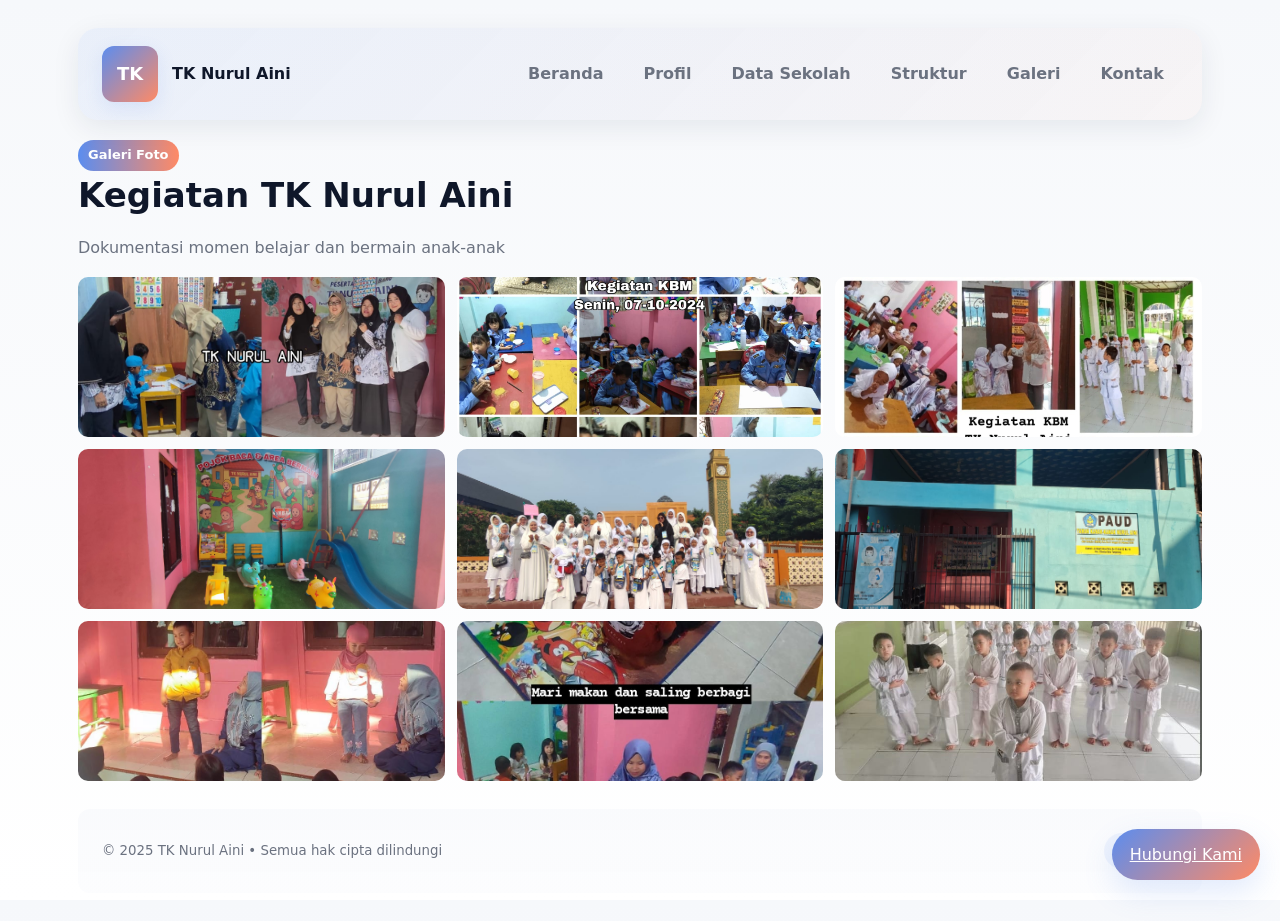
==== galeri.html @ 60d9a07c "Add files via upload" ====
<!DOCTYPE html>
<html lang="id">
<head>
  <meta charset="UTF-8" />
  <meta name="viewport" content="width=device-width, initial-scale=1.0"/>
  <title>TK Nurul Aini - Galeri</title>
  <link rel="stylesheet" href="style.css" />
</head>
<body>
  <div class="container">

    <!-- NAVBAR -->
    <div class="navbar fade-in-up">
      <div class="nav-left">
        <div class="logo">TK</div>
        <strong>TK Nurul Aini</strong>
      </div>
      <div class="nav-links">
        <a href="beranda.html">Beranda</a>
        <a href="profil.html">Profil</a>
        <a href="data-sekolah.html">Data Sekolah</a>
        <a href="struktur.html">Struktur</a>
        <a href="galeri.html">Galeri</a>
        <a href="kontak.html">Kontak</a>
      </div>
    </div>

    <!-- HEADER -->
    <section class="fade-in-up">
      <span class="badge">Galeri Foto</span>
      <h1 class="school-title">Kegiatan TK Nurul Aini</h1>
      <p class="school-sub">
        Dokumentasi momen belajar dan bermain anak-anak
      </p>
    </section>

    <!-- GALERI FOTO -->
    <section class="gallery fade-in-up mt-16">
      <img src="kbmguru.jpeg" alt="Belajar di kelas" onclick="openModal(this.src)" />
      <img src="kegiatankbm1.jpeg" alt="Belajar kelompok" onclick="openModal(this.src)" />
      <img src="kegiatankbm2.jpeg" alt="Bermain di luar" onclick="openModal(this.src)" />
      <img src="sanprastk.jpeg" alt="Anak ceria" onclick="openModal(this.src)" />
      <img src="manasiktk.jpeg" alt="Menggambar" onclick="openModal(this.src)" />
      <img src="tknurul-aini.jpeg" alt="Waktu belajar" onclick="openModal(this.src)" />
      <img src="kbm3.jpeg" alt="Bermain bersama" onclick="openModal(this.src)" />
      <img src="makanbersama.jpeg" alt="Kegiatan seni" onclick="openModal(this.src)" />
      <img src="masjidtk.jpeg" alt="Belajar sambil bermain" onclick="openModal(this.src)" />
    </section>

    <!-- FOOTER -->
    <footer class="footer fade-in-up">
      <small>© 2025 TK Nurul Aini • Semua hak cipta dilindungi</small>
      <span class="pill">Galeri</span>
    </footer>
  </div>

  <!-- MODAL POPUP -->
  <div class="modal-backdrop" id="modal">
    <div class="modal">
      <div class="modal-header">
        <strong>Foto Kegiatan</strong>
        <button class="close-btn" onclick="closeModal()">✖</button>
      </div>
      <div class="modal-body center">
        <img id="modalImage" src="" style="max-width:100%; border-radius:12px" />
      </div>
    </div>
  </div>

  <!-- FLOATING BUTTON -->
  <a href="kontak.html" class="fab">Hubungi Kami</a>

  <script>
    function openModal(src){
      document.getElementById('modalImage').src = src
      document.getElementById('modal').classList.add('show')
    }

    function closeModal(){
      document.getElementById('modal').classList.remove('show')
    }
  </script>

</body>
</html>
---- style.css ----
/* style.css
   Tema: Sekolah TK Nurul Aini
   Desain modern, responsif, dengan animasi halus dan modal pop-up.
   Gunakan bersama file HTML yang akan dibuat (beranda.html, profil.html, m data-sekolah.html, struktur.html, galeri.html, kontak.html)
*/

/* BACKGROUND FULL */
.bg-full {
  position: fixed;
  top: 0;
  left: 0;
  width: 100%;
  height: 100%;
  background-image: url('tknurul-aini.jpeg');
  background-size: cover;
  background-position: center;
  background-repeat: no-repeat;
  z-index: -2;
}

/* overlay tipis agar teks lebih jelas */
.bg-full::after {
  content: "";
  position: absolute;
  inset: 0;
  background: rgba(0,0,0,0.35);
  z-index: -1;
}


@import url('https://fonts.googleapis.com/css2?family=Inter:wght@300;400;600;700;800&display=swap');

:root{
  --bg:#f6f8fb;
  --card:#ffffff;
  --accent:#5b8def; /* biru lembut */
  --accent-2:#ff8a65; /* oranye aksen */
  --muted:#6b7280;
  --success:#34c759;
  --glass: rgba(255,255,255,0.6);
  --shadow: 0 8px 28px rgba(18,38,63,0.08);
  --radius: 14px;
}

*{box-sizing:border-box}
html,body{height:100%;}
body{
  margin:0;
  font-family:Inter, system-ui, -apple-system, 'Segoe UI', Roboto, 'Helvetica Neue', Arial;
  background: linear-gradient(180deg, var(--bg) 0%, #ffffff 100%);
  color:#0f172a;
  -webkit-font-smoothing:antialiased;
  -moz-osx-font-smoothing:grayscale;
  line-height:1.45;
}

.container{max-width:1180px;margin:0 auto;padding:28px;}

/* NAVBAR */
.navbar{
  display:flex;align-items:center;justify-content:space-between;padding:18px 24px;border-radius:20px;background:linear-gradient(135deg, rgba(91,141,239,0.08), rgba(255,138,101,0.04));box-shadow:var(--shadow);
  position:sticky;top:18px;z-index:40;margin-bottom:20px
}
.nav-left{display:flex;align-items:center;gap:14px}
.logo{
    
  width:56px;height:56px;border-radius:12px;background:linear-gradient(135deg,var(--accent),var(--accent-2));display:flex;align-items:center;justify-content:center;color:white;font-weight:800;font-size:18px;box-shadow:0 6px 18px rgba(91,141,239,0.16)
}
.nav-links{
  display:flex;gap:12px
  
}
.nav-links a{padding:10px 14px;border-radius:10px;text-decoration:none;color:var(--muted);font-weight:600}
.nav-links a:hover{background:rgba(11,56,160,0.06);color:var(--accent)}

/* HERO / BERANDA ATAS */
.hero{display:grid;grid-template-columns:1fr 420px;gap:28px;align-items:start;padding:34px;border-radius:20px;background:linear-gradient(180deg, rgba(91,141,239,0.03), rgba(255,138,101,0.02));box-shadow:var(--shadow)}
.hero .hero-left{padding:8px}
.school-title{font-size:34px;font-weight:800;margin:0 0 8px}
.school-sub{color:var(--muted);margin-bottom:18px}
.hero-desc{background:var(--card);padding:18px;border-radius:12px;box-shadow:0 6px 20px rgba(11,56,160,0.04)}
.badge{display:inline-flex;align-items:center;gap:8px;padding:6px 10px;border-radius:999px;background:linear-gradient(90deg,var(--accent),var(--accent-2));color:white;font-weight:700;font-size:13px}

/* Foto kecil di hero */
.hero-photos{display:flex;gap:10px;margin-top:16px}
.hero-photos img{width:100px;height:70px;object-fit:cover;border-radius:10px;box-shadow:0 6px 14px rgba(2,6,23,0.06);transform:translateY(0);transition:transform .28s ease}
.hero-photos img:hover{transform:translateY(-6px)}

/* Right card untuk quick info (agenda, pengumuman singkat) */
.quick-cards{display:flex;flex-direction:column;gap:12px}
.card{background:var(--card);padding:14px;border-radius:12px;box-shadow:var(--shadow)}
.card h4{margin:0 0 8px;font-size:15px}
.card p{margin:0;color:var(--muted);font-size:14px}

/* VISI & MISI */
.vm-grid{display:grid;grid-template-columns:repeat(2,1fr);gap:12px;margin-top:18px}
.vm{padding:16px;border-radius:12px;background:linear-gradient(180deg, rgba(91,141,239,0.02), rgba(255,138,101,0.01))}
.vm h5{margin:0 0 8px}

/* AGENDA */
.agenda-list{display:flex;flex-direction:column;gap:10px}
.agenda-item{display:flex;gap:12px;align-items:center}
.agenda-dot{width:10px;height:10px;background:var(--accent);border-radius:50%}

/* PENGUMUMAN */
.announcement{padding:12px;border-left:4px solid var(--accent);background:linear-gradient(90deg, rgba(91,141,239,0.02), transparent);border-radius:8px}

/* GALERI */
.gallery{display:grid;grid-template-columns:repeat(3,1fr);gap:12px;margin-top:18px}
.gallery img{width:100%;height:160px;object-fit:cover;border-radius:10px;cursor:pointer;transition:transform .22s ease, box-shadow .22s}
.gallery img:hover{transform:scale(1.03);box-shadow:0 18px 40px rgba(2,6,23,0.08)}

/* POP-UP / MODAL */
.modal-backdrop{position:fixed;inset:0;background:rgba(4,8,22,0.46);display:flex;align-items:center;justify-content:center;z-index:60;opacity:0;pointer-events:none;transition:opacity .28s}
.modal-backdrop.show{opacity:1;pointer-events:auto}
.modal{width:min(920px,92%);background:linear-gradient(180deg, rgba(255,255,255,0.98), var(--glass));backdrop-filter:blur(6px);padding:18px;border-radius:14px;box-shadow:0 30px 80px rgba(2,6,23,0.3)}
.modal .modal-header{display:flex;align-items:center;justify-content:space-between}
.modal .modal-body{margin-top:12px}
.close-btn{background:transparent;border:0;font-size:18px;cursor:pointer}

/* CTA Floating button */
.fab{position:fixed;right:20px;bottom:20px;background:linear-gradient(135deg,var(--accent),var(--accent-2));color:white;padding:14px 18px;border-radius:999px;box-shadow:0 12px 30px rgba(91,141,239,0.18);display:flex;gap:10px;align-items:center;z-index:55}

/* Footer */
.footer{margin-top:28px;padding:24px;border-radius:12px;background:linear-gradient(180deg, rgba(11,56,160,0.02), rgba(11,56,160,0.01));display:flex;justify-content:space-between;align-items:center}
.footer small{color:var(--muted)}

/* Animations */
@keyframes floatUp{0%{transform:translateY(6px)}50%{transform:translateY(0)}100%{transform:translateY(6px)}}
.logo{animation:floatUp 4s ease-in-out infinite}

@keyframes fadeInUp{from{opacity:0;transform:translateY(10px)}to{opacity:1;transform:translateY(0)}}
.fade-in-up{animation:fadeInUp .6s ease both}

/* RESPONSIVE */
@media (max-width:980px){
  .hero{grid-template-columns:1fr;}
  .gallery{grid-template-columns:repeat(2,1fr)}
  /* .nav-links{display:none}  <-- HAPUS atau komentari */

}
@media (max-width:600px){
  .container{padding:16px}
  .gallery img{height:120px}
  .logo{width:48px;height:48px;font-size:16px}
}

/* Utility classes */
.text-muted{color:var(--muted)}
.mt-8{margin-top:8px}
.mt-16{margin-top:16px}
.flex{display:flex}
.center{align-items:center;justify-content:center}
.card-grid{display:grid;grid-template-columns:repeat(auto-fit,minmax(220px,1fr));gap:12px}

/* FORM / CONTACT */
.input,textarea{width:100%;padding:12px;border-radius:10px;border:1px solid rgba(15,23,42,0.06);background:white}
.button{display:inline-flex;align-items:center;gap:10px;padding:10px 14px;border-radius:10px;border:0;cursor:pointer;background:var(--accent);color:white;font-weight:700}
.button.secondary{background:transparent;border:1px solid rgba(15,23,42,0.06);color:var(--muted)}

/* subtle focus */
.input:focus,textarea:focus,.button:focus{outline:none;box-shadow:0 6px 24px rgba(91,141,239,0.12)}

/* small helpers for announcements */
.pill{display:inline-block;padding:6px 10px;border-radius:999px;background:rgba(91,141,239,0.08);font-weight:700;color:var(--accent)}

/* Accessibility improvements */
.sr-only{position:absolute;width:1px;height:1px;padding:0;margin:-1px;overflow:hidden;clip:rect(0,0,0,0);white-space:nowrap;border:0}

/* END OF FILE */
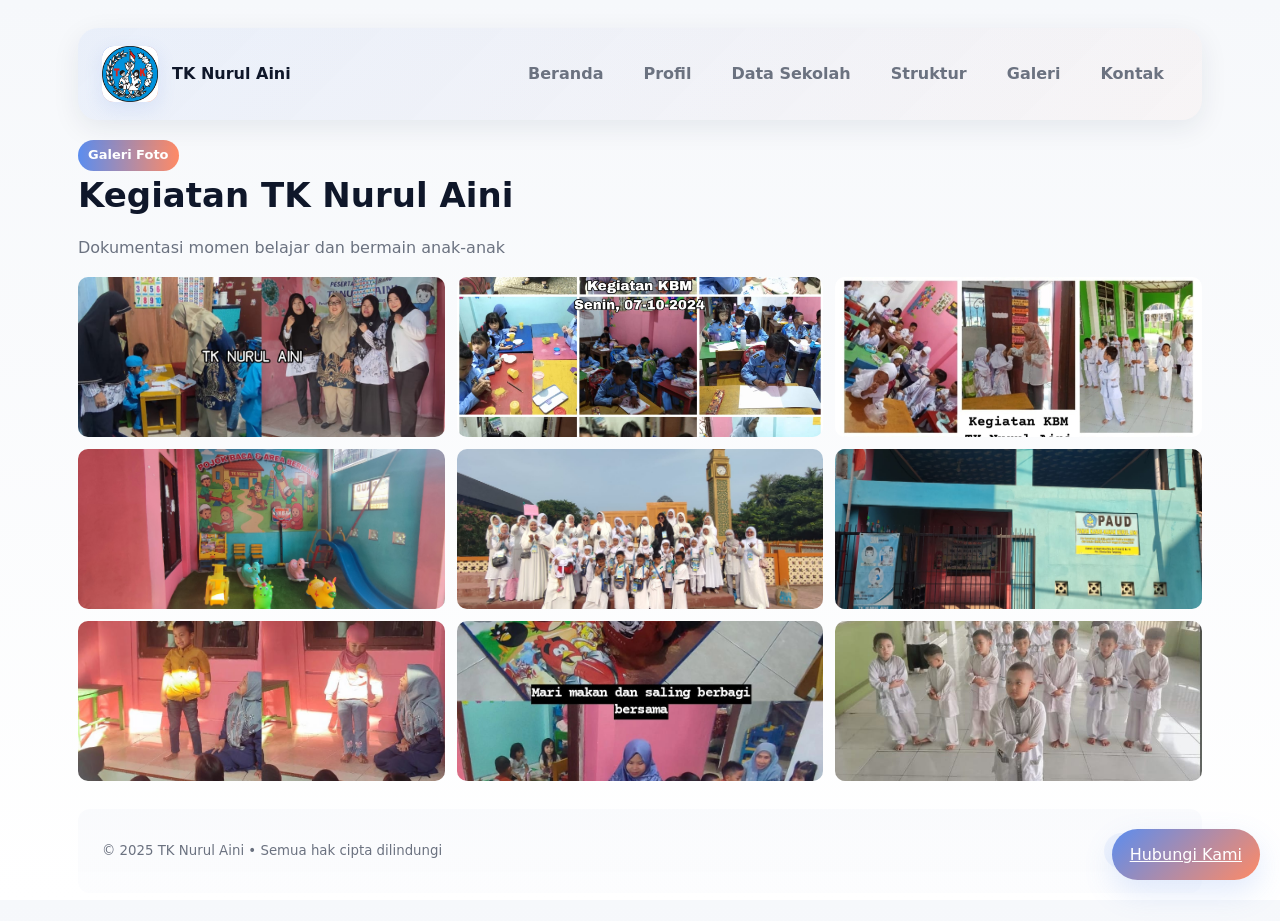
==== commit 1524aff7: "Add files via upload" ====
--- a/galeri.html
+++ b/galeri.html
@@ -12,11 +12,14 @@
     <!-- NAVBAR -->
     <div class="navbar fade-in-up">
       <div class="nav-left">
-        <div class="logo">TK</div>
+        <div class="logo use-image">
+  <img src="logotk1.jpg" alt="Logo Sekolah">
+  <span>TK</span>
+</div>
         <strong>TK Nurul Aini</strong>
       </div>
       <div class="nav-links">
-        <a href="beranda.html">Beranda</a>
+        <a href="index.html">Beranda</a>
         <a href="profil.html">Profil</a>
         <a href="data-sekolah.html">Data Sekolah</a>
         <a href="struktur.html">Struktur</a>
--- a/style.css
+++ b/style.css
@@ -62,10 +62,41 @@
   position:sticky;top:18px;z-index:40;margin-bottom:20px
 }
 .nav-left{display:flex;align-items:center;gap:14px}
-.logo{
-    
-  width:56px;height:56px;border-radius:12px;background:linear-gradient(135deg,var(--accent),var(--accent-2));display:flex;align-items:center;justify-content:center;color:white;font-weight:800;font-size:18px;box-shadow:0 6px 18px rgba(91,141,239,0.16)
-}
+/* LOGO FLEXIBLE: bisa teks atau gambar */
+.logo {
+  width: 56px;
+  height: 56px;
+  border-radius: 12px;
+  background: linear-gradient(135deg, var(--accent), var(--accent-2));
+  display: flex;
+  align-items: center;
+  justify-content: center;
+  color: white;
+  font-weight: 800;
+  font-size: 18px;
+  box-shadow: 0 6px 18px rgba(91,141,239,0.16);
+  position: relative;
+  overflow: hidden; /* penting agar gambar mengikuti bentuk logo */
+}
+
+/* Untuk gambar logo */
+.logo img {
+  width: 100%;
+  height: 100%;
+  object-fit: cover;
+  display: none; /* default: tidak tampil */
+}
+
+/* Saat pengguna ingin memakai gambar */
+.logo.use-image img {
+  display: block;
+}
+
+/* Jika gambar tampil, teks otomatis hilang */
+.logo.use-image span {
+  display: none;
+}
+
 .nav-links{
   display:flex;gap:12px
   
